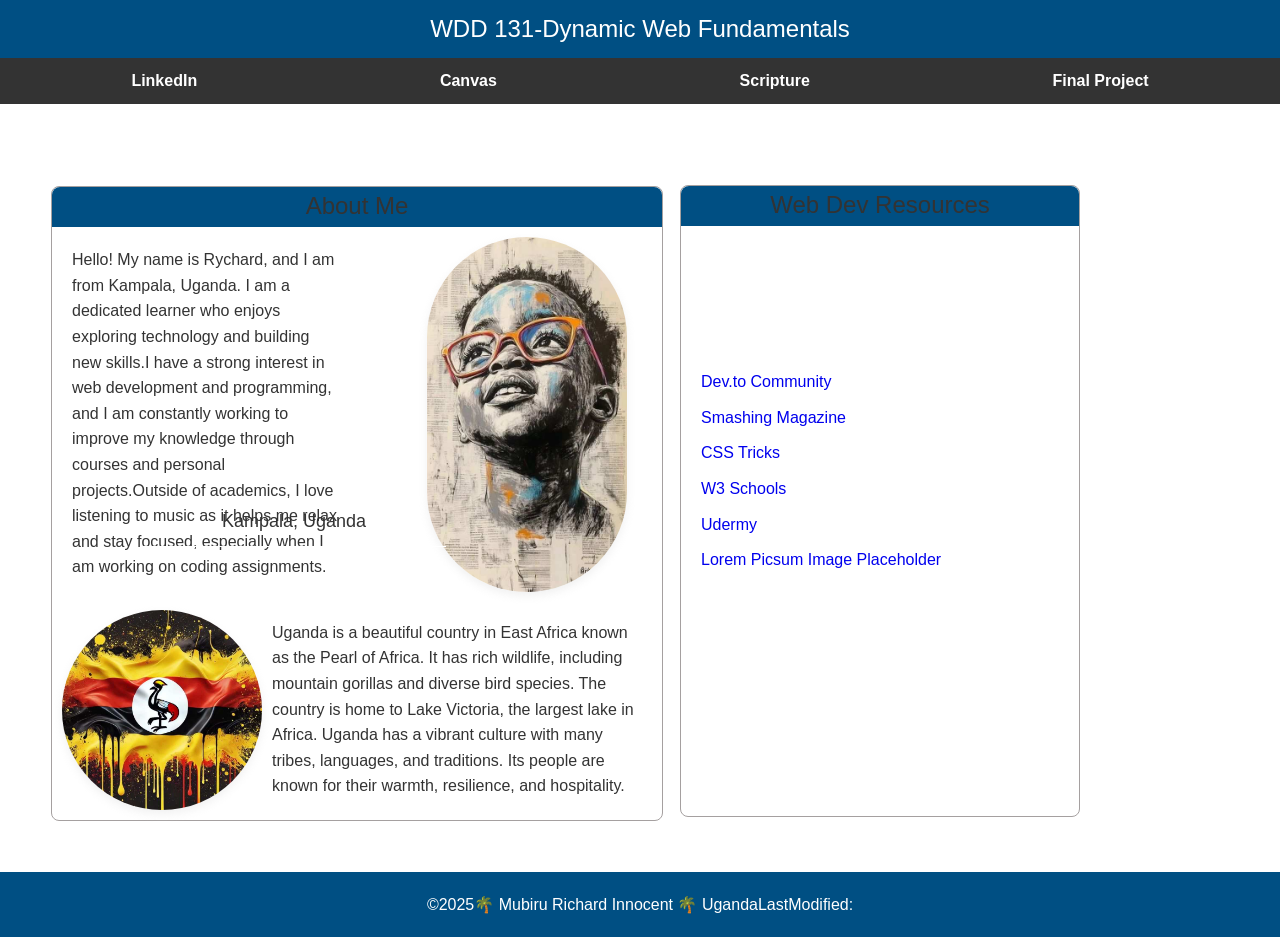
==== index.html @ c7f9c14f "week 01 update" ====
<!DOCTYPE html>
<html lang="en">
<head>
    <meta charset="UTF-8">
    <meta name="viewport" content="width=device-width, initial-scale=1.0">
    <title>WDD13 - Dynamic Web Fundamentals - Rychard</title>
    <meta name="description" content="This page is created for learning and reference purposes by Rychard Mubiru">
    <meta name="author" content="MUBIRU RYCHARD">
    <link rel="stylesheet" href="styles/base.css">
</head>
<body>
    <header>
        <span id="course-title">WDD 131-Dynamic Web Fundamentals</span>
    </header>
    <main>
        <nav>
            <a href="https://www.linkedin.com/feed/">LinkedIn</a>
            <a href="https://byupw.instructure.com/">Canvas</a>
            <a href="https://www.churchofjesuschrist.org/study/scriptures/bofm/1-ne/3?lang=eng&id=p7#p7">Scripture</a>
            <a href="#">Final Project</a>
        </nav>
        <h1>MUBIRU RYCHARD</h1>
        <div class="content">
            <div class="about">
                <section class="card ">
                    <h2 class="">About Me</h2>
                    <div class="sectionA">
                            <p>Hello! My name is Rychard, and I am from Kampala, Uganda. I am a dedicated learner who enjoys exploring technology and building new skills.I have a strong interest in web development and programming, and I am constantly working to improve my knowledge through courses and personal projects.Outside of academics, I love listening to music as it helps me relax and stay focused, especially when I am working on coding assignments.</p>
                            <img src="images/Me.jpg" alt="Portrait">
                    </div>
                    <div class="name">Kampala, Uganda</div>
                        <div class="sectionB">
                                <p class="country">Uganda is a beautiful country in East Africa known as the Pearl of Africa.
                                                    It has rich wildlife, including mountain gorillas and diverse bird species.
                                                    The country is home to Lake Victoria, the largest lake in Africa.
                                                    Uganda has a vibrant culture with many tribes, languages, and traditions.
                                                    Its people are known for their warmth, resilience, and hospitality.</p>
                                <img class="flag" src="images/flag.jpg" alt="Flag">
                        </div>
                </section>
            </div>
            <section class="card resource">
            <h2>Web Dev Resources</h2>
            <div class="resources">
                <a href="#" class="">Dev.to Community</a>
                <a href="#" class="">Smashing Magazine</a>
                <a href="#" class="">CSS Tricks</a>
                <a href="#" class="">W3 Schools</a>
                <a href="#" class="">Udermy</a>
                <a href="#" class="">Lorem Picsum Image Placeholder</a>
            </div>
            </section>
        </div>


    </main>
    <footer>
        <p><span id="currentyear"> ©2025🌴 Mubiru Richard Innocent 🌴 Uganda</span></p>
        <p>LastModified:</p>
    </footer>
    
</body>
</html>
---- styles/base.css ----
/* CSS Variables */
:root {
    --primary-color: #004f83;
    --accent1-color: #333333;
    --heading-font: "Times New Roman", Georgia, serif;
    --body-font: Arial, Helvetica, sans-serif;
    --heading-font: Dancing Script, cursive;
}

/* Reset */
* {
    margin: 0;
    padding: 0;
    box-sizing: border-box;
}

/* Body Styles */
body {
    font-family: var(--body-font);
    color: var(--accent1-color);
    line-height: 1.6;
}

header, main, footer {
    width: 100%;
    margin: 0 auto;
}

header {
    display: flex;
    justify-content: space-around;
    align-items: center;
    width: 100%;
    background-color: var(--primary-color);
    padding: 10px 0;
}

#course-title{
    display: flex;
    font-size: x-large;
    padding: 0 20px;
    color: #ffffff;
}
nav{
    display: flex;
    justify-content: space-around;
    font-weight: bold;
    padding: 10px;
    background-color: #333333;

}
nav a{
    text-decoration: none;
    color: #ffffff;
    padding: 0 12px;
}

h1{
    display: flex;
    justify-content: center;
    padding: 15px;
    color: white;
}

.about{
    margin: 0px 0px 50px 50px ;
    justify-content: space-around;
    border: 1px solid white;
    border-radius: 8px;
    width: auto;
    max-width: 900px;
}

h2 {
    display: flex;
    justify-content: center;
    background-color: var(--primary-color);
    font-weight: lighter;
    border-radius:  8px 8px 0px 0px;
    
}

section.card{
    display: grid;
    /* grid-template-columns: 1fr 1fr; */
    

}

.card img{
    width: 200px;
    margin-left: 65px;
    margin-top: 10px;
    border-radius: 100px;
    box-shadow: 0 4px 8px rgba(236, 236, 236, 0.738);
}

.sectionA {
    display: grid;
    grid-template-columns: 1fr 300px;
}

.sectionA img{
    grid-column: 2 / span 1;
}

.card p{
    margin: 20px;
}

.sectionB{
    display: grid;
    grid-template-columns: 200px 1fr;
}


.country{
    grid-column: 2 / span 1;
}

.flag{
    display: flex;
    align-items: flex-end;
    grid-row: 1;
    margin-left: 10px !important; 
    margin-bottom: 10px !important;
}

.name{
    display: block;
    position: absolute;
    margin-top: 320px;
    margin-left: 90px;
    padding-left: 80px;
    padding-right: 80px;
    /* text-decoration:underline; */
    font-size: large;
    border-bottom: 1px solid white;
    padding-bottom: 10px ;

}

.content{
   display: grid; 
   grid-template-columns: 1fr 600px;
   gap: 1rem; 
}

.card h2 {
    height: 40px;
    padding-bottom: 0px;
}

.resources {
    display: flex;
    flex-direction: column;
    gap: 10px;
    padding: 20px;
    margin-bottom: 100px;

}

.card{
    border: 1px solid rgb(165, 160, 160);
    border-radius: 8px;
}

.resources a {
    text-decoration: none;

}

.resource{
    margin-bottom: 55px;
    margin-right: 200px;
}


footer {
    display: flex;
    background-color: var(--primary-color);
    color: #ffffff;
    justify-content: center;
    padding: 20px;
}
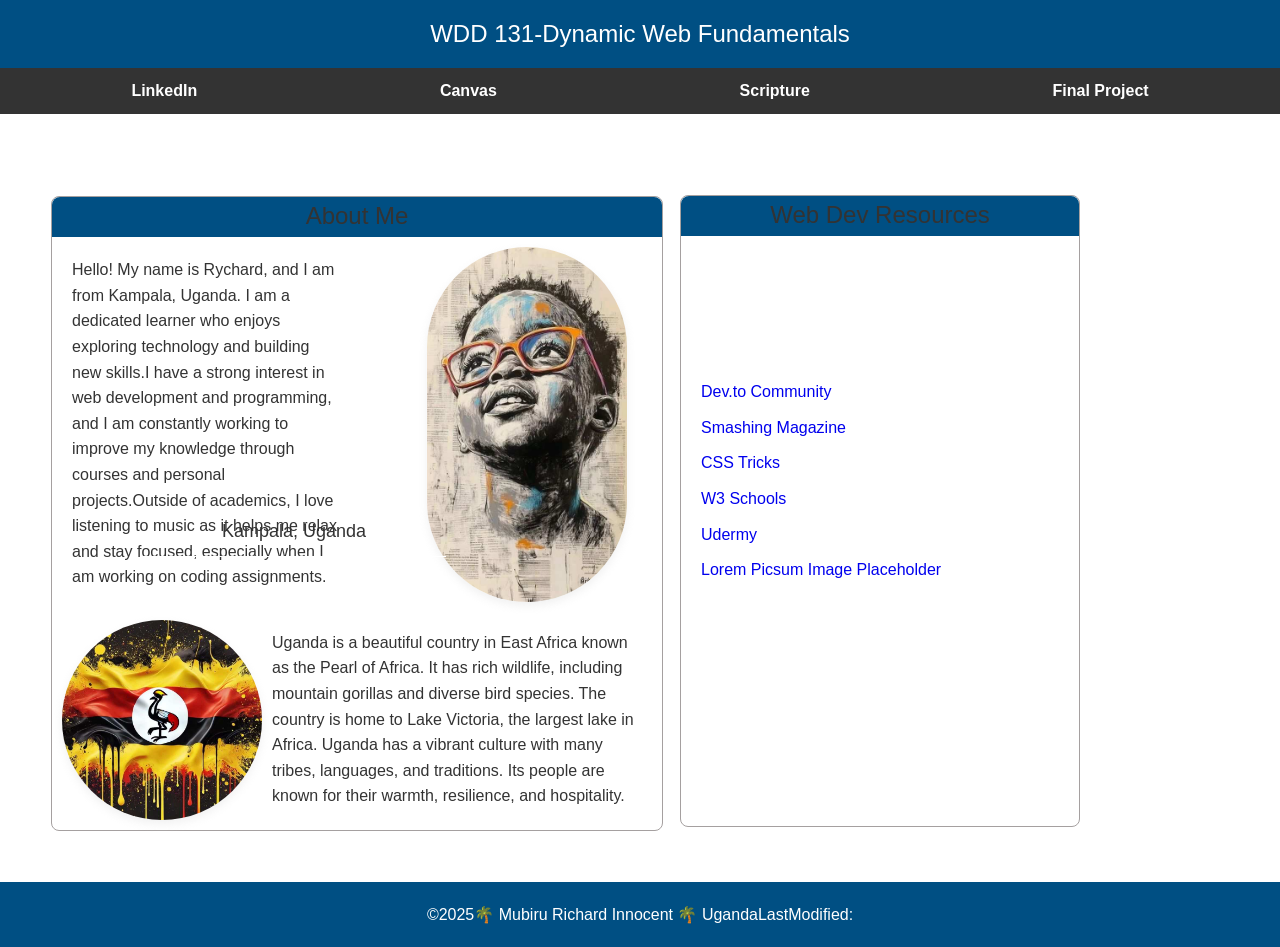
==== commit 10b82e04: "week 01 update" ====
--- a/index.html
+++ b/index.html
@@ -11,14 +11,14 @@
 <body>
     <header>
         <span id="course-title">WDD 131-Dynamic Web Fundamentals</span>
-    </header>
-    <main>
         <nav>
             <a href="https://www.linkedin.com/feed/">LinkedIn</a>
             <a href="https://byupw.instructure.com/">Canvas</a>
             <a href="https://www.churchofjesuschrist.org/study/scriptures/bofm/1-ne/3?lang=eng&id=p7#p7">Scripture</a>
             <a href="#">Final Project</a>
         </nav>
+    </header>
+    <main>
         <h1>MUBIRU RYCHARD</h1>
         <div class="content">
             <div class="about">
--- a/styles/base.css
+++ b/styles/base.css
@@ -28,42 +28,46 @@
 
 header {
     display: flex;
-    justify-content: space-around;
-    align-items: center;
+    flex-direction: column; /* column layout */
     width: 100%;
     background-color: var(--primary-color);
-    padding: 10px 0;
+    padding: 0; 
 }
 
-#course-title{
+#course-title {
     display: flex;
+    justify-content: center;
     font-size: x-large;
-    padding: 0 20px;
+    padding: 15px 20px;
     color: #ffffff;
+    width: 100%;
 }
-nav{
+
+header nav {
     display: flex;
     justify-content: space-around;
     font-weight: bold;
     padding: 10px;
     background-color: #333333;
+    width: 100%;
+}
 
-}
-nav a{
+header nav a {
     text-decoration: none;
     color: #ffffff;
     padding: 0 12px;
 }
 
-h1{
+
+h1 {
     display: flex;
     justify-content: center;
     padding: 15px;
     color: white;
 }
 
-.about{
-    margin: 0px 0px 50px 50px ;
+.about {
+    margin: 0px 0px 50px 50px;
     justify-content: space-around;
     border: 1px solid white;
     border-radius: 8px;
@@ -76,18 +80,14 @@
     justify-content: center;
     background-color: var(--primary-color);
     font-weight: lighter;
-    border-radius:  8px 8px 0px 0px;
-    
+    border-radius: 8px 8px 0px 0px;
 }
 
-section.card{
+section.card {
     display: grid;
-    /* grid-template-columns: 1fr 1fr; */
-    
-
 }
 
-.card img{
+.card img {
     width: 200px;
     margin-left: 65px;
     margin-top: 10px;
@@ -100,50 +100,47 @@
     grid-template-columns: 1fr 300px;
 }
 
-.sectionA img{
+.sectionA img {
     grid-column: 2 / span 1;
 }
 
-.card p{
+.card p {
     margin: 20px;
 }
 
-.sectionB{
+.sectionB {
     display: grid;
     grid-template-columns: 200px 1fr;
 }
 
-
-.country{
+.country {
     grid-column: 2 / span 1;
 }
 
-.flag{
+.flag {
     display: flex;
     align-items: flex-end;
     grid-row: 1;
-    margin-left: 10px !important; 
+    margin-left: 10px !important;
     margin-bottom: 10px !important;
 }
 
-.name{
+.name {
     display: block;
     position: absolute;
     margin-top: 320px;
     margin-left: 90px;
     padding-left: 80px;
     padding-right: 80px;
-    /* text-decoration:underline; */
     font-size: large;
     border-bottom: 1px solid white;
-    padding-bottom: 10px ;
-
+    padding-bottom: 10px;
 }
 
-.content{
-   display: grid; 
-   grid-template-columns: 1fr 600px;
-   gap: 1rem; 
+.content {
+    display: grid;
+    grid-template-columns: 1fr 600px;
+    gap: 1rem;
 }
 
 .card h2 {
@@ -157,24 +154,21 @@
     gap: 10px;
     padding: 20px;
     margin-bottom: 100px;
-
 }
 
-.card{
+.card {
     border: 1px solid rgb(165, 160, 160);
     border-radius: 8px;
 }
 
 .resources a {
     text-decoration: none;
-
 }
 
-.resource{
+.resource {
     margin-bottom: 55px;
     margin-right: 200px;
 }
-
 
 footer {
     display: flex;
@@ -182,4 +176,4 @@
     color: #ffffff;
     justify-content: center;
     padding: 20px;
-}
+}
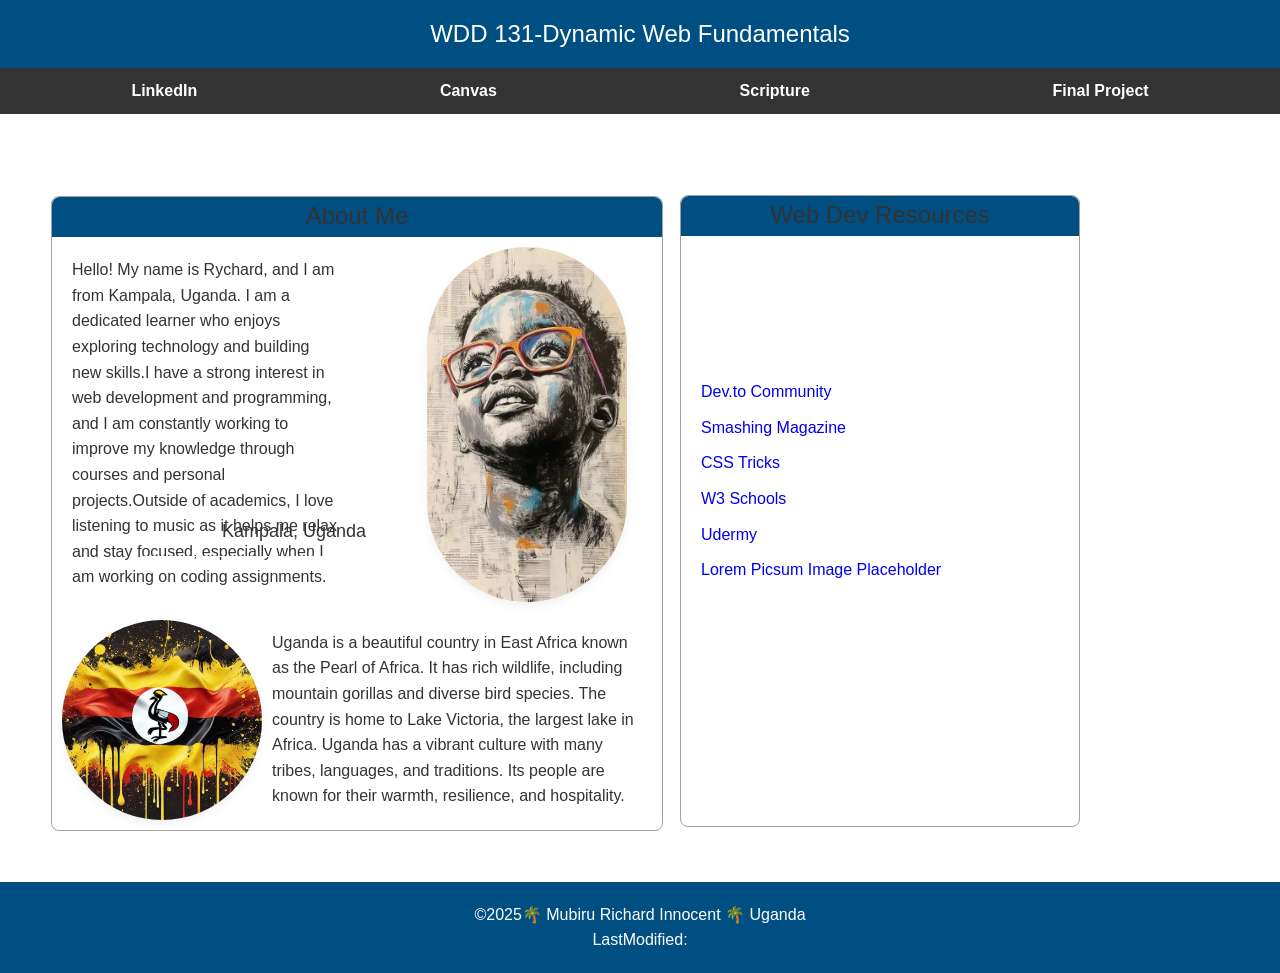
==== commit f306e312: "week02 update" ====
--- a/index.html
+++ b/index.html
@@ -6,7 +6,11 @@
     <title>WDD13 - Dynamic Web Fundamentals - Rychard</title>
     <meta name="description" content="This page is created for learning and reference purposes by Rychard Mubiru">
     <meta name="author" content="MUBIRU RYCHARD">
+    <link rel="preconnect" href="https://fonts.googleapis.com">
+    <link rel="preconnect" href="https://fonts.gstatic.com" crossorigin>
+    <link href="https://fonts.googleapis.com/css2?family=Dancing+Script:wght@400;700&family=Roboto:wght@300;400;700&display=swap" rel="stylesheet">
     <link rel="stylesheet" href="styles/base.css">
+    <script src="scripts/getdates.js"></script>
 </head>
 <body>
     <header>
@@ -56,7 +60,7 @@
     </main>
     <footer>
         <p><span id="currentyear"> ©2025🌴 Mubiru Richard Innocent 🌴 Uganda</span></p>
-        <p>LastModified:</p>
+        <p id="LastModified">LastModified:</p>
     </footer>
     
 </body>
--- a/styles/base.css
+++ b/styles/base.css
@@ -5,6 +5,7 @@
     --heading-font: "Times New Roman", Georgia, serif;
     --body-font: Arial, Helvetica, sans-serif;
     --heading-font: Dancing Script, cursive;
+    --hover-color: #ffcc00;
 }
 
 /* Reset */
@@ -56,6 +57,14 @@
     text-decoration: none;
     color: #ffffff;
     padding: 0 12px;
+}
+
+header nav a:hover {
+    background-color: var(--hover-color);
+    color: var(--accent1-color);
+    transform: translateY(-2px);
+    box-shadow: 0 4px 8px rgba(0, 0, 0, 0.2);
+    border-radius: 15px;
 }
 
 
@@ -174,6 +183,9 @@
     display: flex;
     background-color: var(--primary-color);
     color: #ffffff;
-    justify-content: center;
+    /* justify-content: center; */
     padding: 20px;
+    /* display: flex; */
+    flex-direction: column;
+    align-items: center;
 }
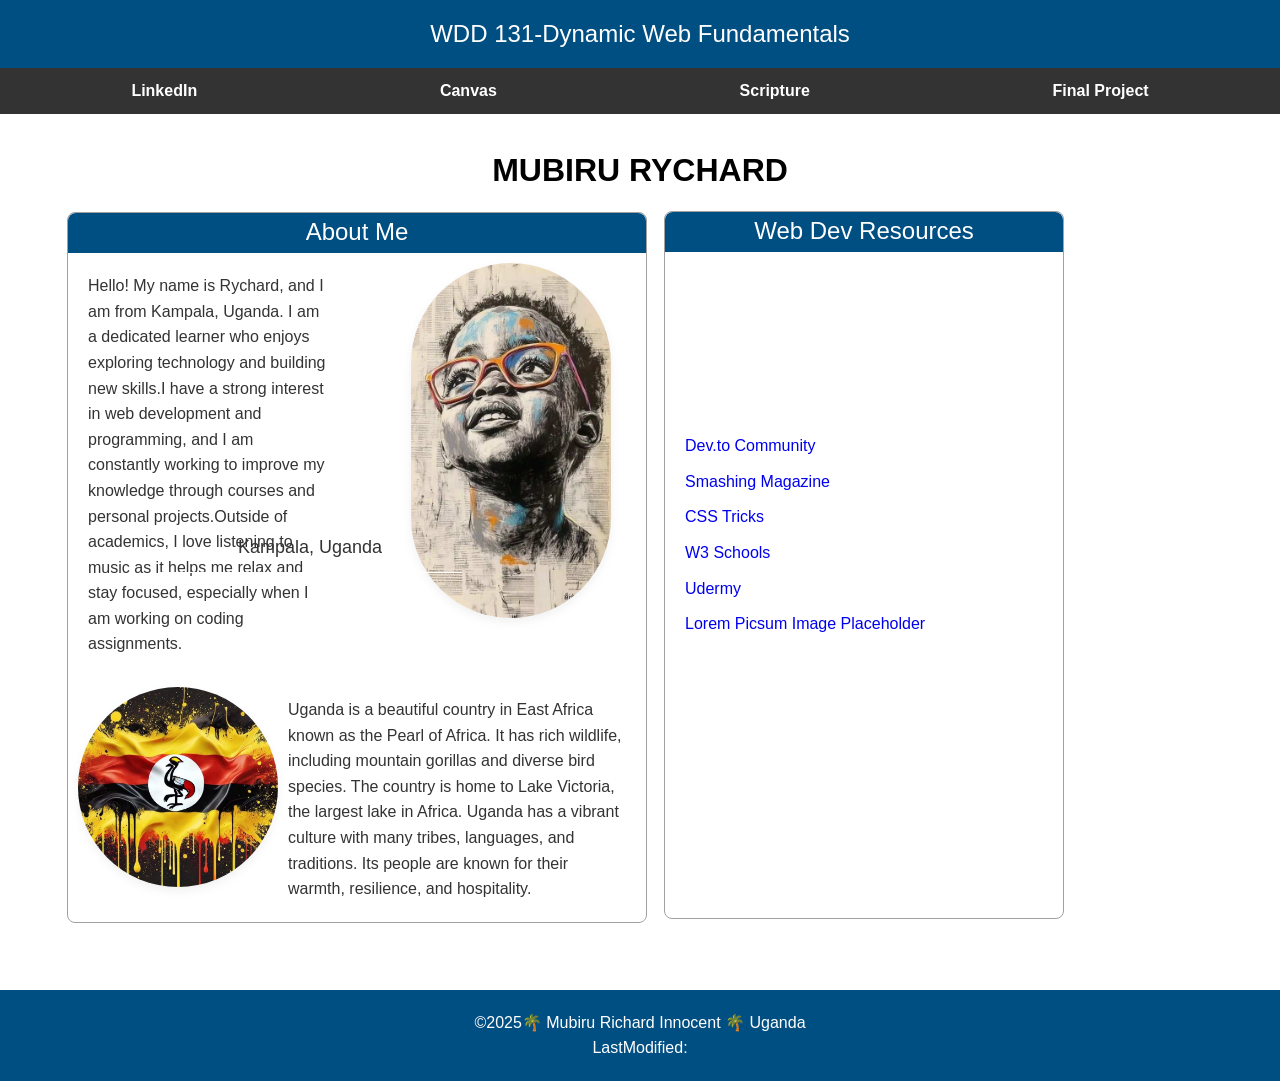
==== commit 55a9e448: "week02 update" ====
--- a/index.html
+++ b/index.html
@@ -3,14 +3,14 @@
 <head>
     <meta charset="UTF-8">
     <meta name="viewport" content="width=device-width, initial-scale=1.0">
-    <title>WDD13 - Dynamic Web Fundamentals - Rychard</title>
+    <title>WDD,131,Dynamic Web Fundamentals Mubiru Rychard.</title>
     <meta name="description" content="This page is created for learning and reference purposes by Rychard Mubiru">
     <meta name="author" content="MUBIRU RYCHARD">
     <link rel="preconnect" href="https://fonts.googleapis.com">
     <link rel="preconnect" href="https://fonts.gstatic.com" crossorigin>
     <link href="https://fonts.googleapis.com/css2?family=Dancing+Script:wght@400;700&family=Roboto:wght@300;400;700&display=swap" rel="stylesheet">
     <link rel="stylesheet" href="styles/base.css">
-    <script src="scripts/getdates.js"></script>
+    <script src="scripts/getdates.js" defer></script>
 </head>
 <body>
     <header>
@@ -19,7 +19,7 @@
             <a href="https://www.linkedin.com/feed/">LinkedIn</a>
             <a href="https://byupw.instructure.com/">Canvas</a>
             <a href="https://www.churchofjesuschrist.org/study/scriptures/bofm/1-ne/3?lang=eng&id=p7#p7">Scripture</a>
-            <a href="#">Final Project</a>
+            <a href="temples.html">Final Project</a>
         </nav>
     </header>
     <main>
@@ -30,7 +30,7 @@
                     <h2 class="">About Me</h2>
                     <div class="sectionA">
                             <p>Hello! My name is Rychard, and I am from Kampala, Uganda. I am a dedicated learner who enjoys exploring technology and building new skills.I have a strong interest in web development and programming, and I am constantly working to improve my knowledge through courses and personal projects.Outside of academics, I love listening to music as it helps me relax and stay focused, especially when I am working on coding assignments.</p>
-                            <img src="images/Me.jpg" alt="Portrait">
+                            <img src="images/mypicture.jpg" alt="Portrait">
                     </div>
                     <div class="name">Kampala, Uganda</div>
                         <div class="sectionB">
--- a/styles/base.css
+++ b/styles/base.css
@@ -22,7 +22,7 @@
     line-height: 1.6;
 }
 
-header, main, footer {
+header,main,footer {
     width: 100%;
     margin: 0 auto;
 }
@@ -32,6 +32,7 @@
     flex-direction: column; /* column layout */
     width: 100%;
     background-color: var(--primary-color);
+    color: #ffffff;
     padding: 0; 
 }
 
@@ -40,7 +41,7 @@
     justify-content: center;
     font-size: x-large;
     padding: 15px 20px;
-    color: #ffffff;
+    color: white;
     width: 100%;
 }
 
@@ -60,11 +61,16 @@
 }
 
 header nav a:hover {
-    background-color: var(--hover-color);
-    color: var(--accent1-color);
+    color: var(--hover-color); /* yellow */
+    background-color: transparent;
     transform: translateY(-2px);
     box-shadow: 0 4px 8px rgba(0, 0, 0, 0.2);
     border-radius: 15px;
+}
+
+main {
+    display: block;
+    padding: 1rem;
 }
 
 
@@ -72,7 +78,7 @@
     display: flex;
     justify-content: center;
     padding: 15px;
-    color: white;
+    color: black;
 }
 
 .about {
@@ -88,6 +94,7 @@
     display: flex;
     justify-content: center;
     background-color: var(--primary-color);
+    color: white;
     font-weight: lighter;
     border-radius: 8px 8px 0px 0px;
 }
